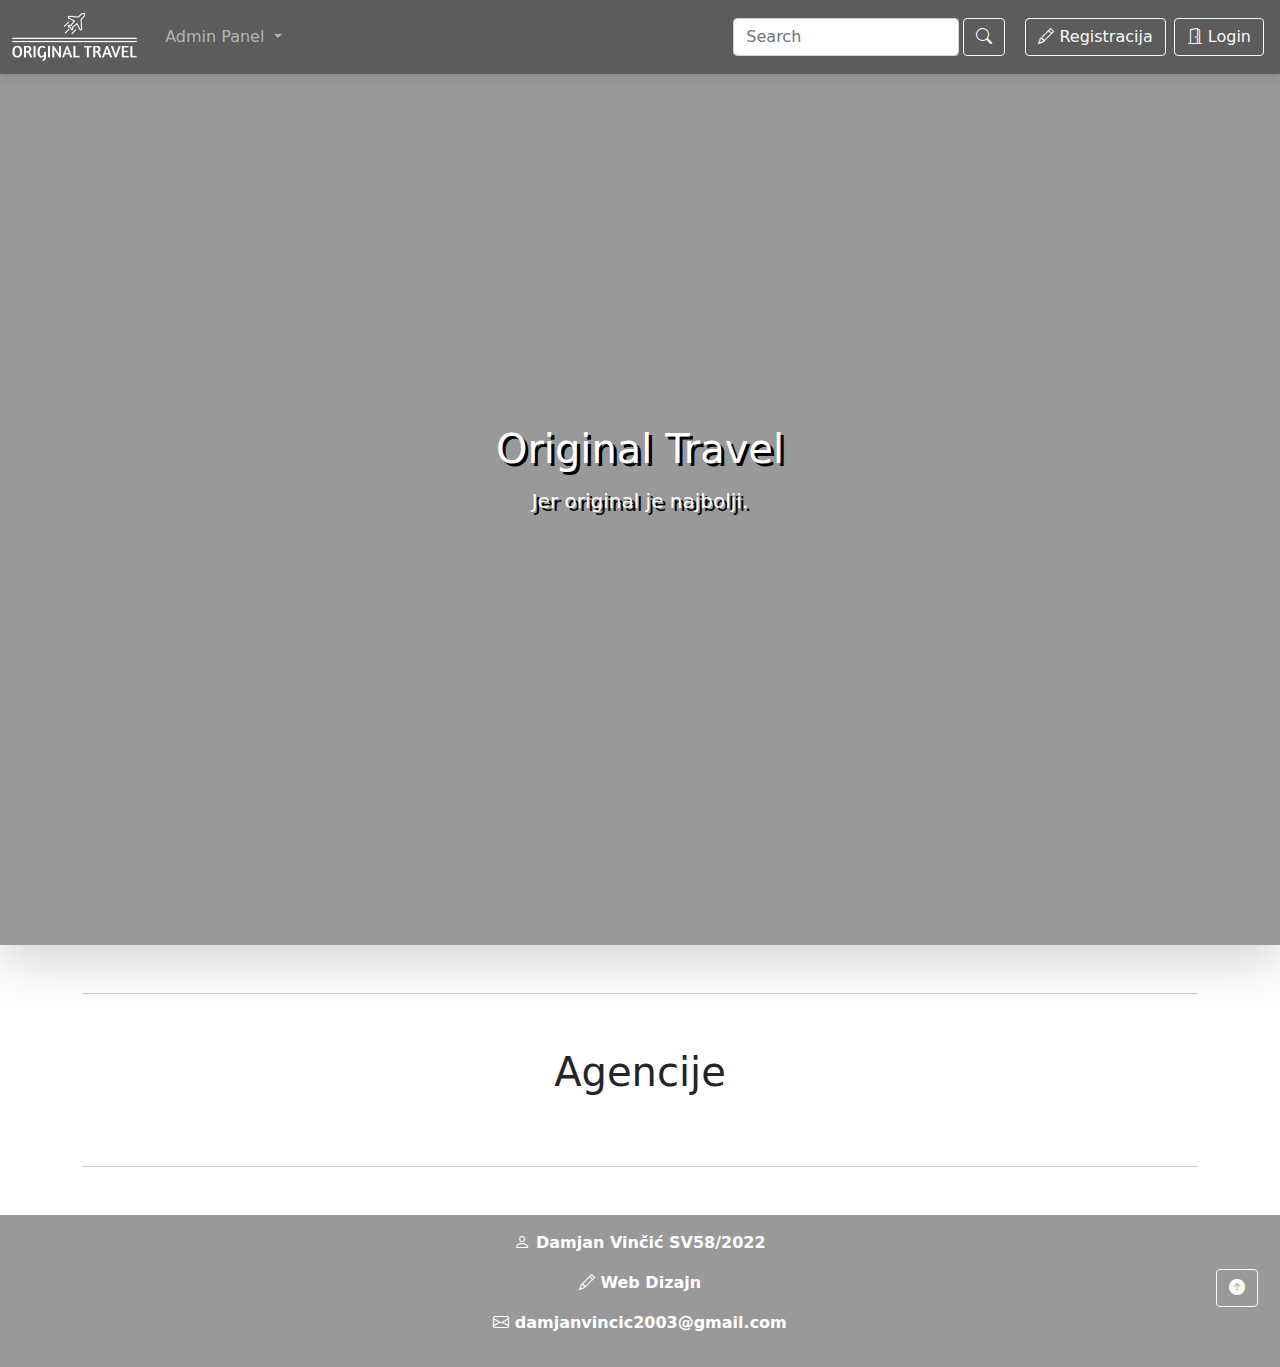
==== index.html @ 56bc0a6f "Added dynamic loading of agencies through firebase." ====
<!DOCTYPE html>
<html lang="en">
<head>
    <meta charset="UTF-8">
    <meta http-equiv="X-UA-Compatible" content="IE=edge">
    <meta name="viewport" content="width=device-width, initial-scale=1.0">
    <title>Original Travel</title>
    <link rel="stylesheet" type="text/css" href="css/mdb.min.css">
    <!-- <link href="https://cdnjs.cloudflare.com/ajax/libs/mdb-ui-kit/6.2.0/mdb.min.css" rel="stylesheet"/> -->
    <!-- <link href="https://cdn.jsdelivr.net/npm/bootstrap@5.3.0-alpha3/dist/css/bootstrap.min.css" rel="stylesheet" integrity="sha384-KK94CHFLLe+nY2dmCWGMq91rCGa5gtU4mk92HdvYe+M/SXH301p5ILy+dN9+nJOZ" crossorigin="anonymous"> -->
    <link rel="stylesheet" type="text/css" href="bootstrap-5.0.2-dist/css/bootstrap.min.css">
    <link rel="stylesheet" href="https://cdn.jsdelivr.net/npm/bootstrap-icons@1.10.4/font/bootstrap-icons.css">
    <link rel="stylesheet" type="text/css" href="css/main.css">
</head>
<body>
    <nav class="navbar navbar-expand-md navbar-dark position-absolute w-100" style="z-index: 1;">
        <div class="container-fluid">
            <a class="navbar-brand" href="index.html">
                <img src="images/original-travel-white.png" alt="" style="height: 3rem;">
            </a>
            <button class="navbar-toggler" type="button" data-bs-toggle="collapse" data-bs-target="#navbarContent" aria-controls="navbarContent" aria-expanded="false" aria-label="Toggle navigation">
                <span class="navbar-toggler-icon"></span>
            </button>
            <div class="collapse navbar-collapse text-center" id="navbarContent">
                <ul class="navbar-nav me-auto">                    
                    <li class="nav-item dropdown">
                        <a class="nav-link dropdown-toggle" href="#" id="navbarDropdown" role="button" data-bs-toggle="dropdown" aria-expanded="false">
                          Admin Panel
                        </a>
                        <ul class="dropdown-menu animate slideIn" aria-labelledby="navbarDropdown">
                          <li><a class="dropdown-item" href="admin_panel_agencies.html">Turističke agencije</a></li>
                          <li><a class="dropdown-item" href="admin_panel_users.html">Korisnici</a></li>
                          <li><a class="dropdown-item" href="admin_panel_destinations.html">Destinacije</a></li>
                        </ul>
                    </li>
                </ul>
                <form class="d-flex">
                    <input class="form-control me-1" type="search" placeholder="Search" aria-label="Search">
                    <button class="btn btn-outline-light me-3" type="submit">
                        <i class="bi bi-search"></i>
                    </button>
                </form>
                <ul class="navbar-nav">
                    <!-- <button class="btn btn-outline-light my-1 ms-1 me-3" type="button" data-bs-toggle="collapse" data-bs-target="#navbarSearch" aria-controls="navbarSearch" aria-expanded="false" aria-label="Toggle search">
                        <i class="bi bi-search"></i>
                    </button> -->
                    <li class="nav-item my-1 mx-1">
                        <!-- <a href="#" class="nav-link"><i class="bi bi-pencil"></i> Registracija</a> -->
                        <button class="btn btn-outline-light" type="button" data-mdb-toggle="modal" data-mdb-target="#registerModal"><i class="bi bi-pencil"></i> Registracija</button>
                    </li>
                    <li class="nav-item my-1 mx-1">
                        <!-- <a href="#" class="nav-link btn btn-outline-light"><i class="bi bi-door-open"></i> Login</a> -->
                        <button class="btn btn-outline-light" type="button" data-mdb-toggle="modal" data-mdb-target="#loginModal"><i class="bi bi-door-open"></i> Login</button>
                    </li>
                </ul>
            </div>
        </div>
    </nav>

    <div class="background-image shadow-lg position-relative" style="height: 105vh; z-index: -1;">
        <div class="cover" style="height: 105vh;">
            <div class="d-flex justify-content-center align-items-center h-100">
                <div class="text-white text-center" style="text-shadow: 0.2rem 0.2rem black;">
                    <h1 class="mb-3">Original Travel</h1>
                    <h5>Jer original je najbolji.</h5>
                </div>
            </div>
        </div>
    </div>

    <div class="container text-center" id="agency_list">
        <hr class="my-5"/>
        <div class="row">
            <div class="col-md">
                <p class="text-center fs-1">Agencije</p>
            </div>
        </div>
        
        <hr class="my-5"/>
    </div>

    <footer class="text-center text-white fw-bold background-image">
        <div class="cover">
            <div class="container-fluid">
                <div class="row">
                    <div class="col py-3 d-flex justify-content-center position-relative">
                        <div>
                            <p><i class="bi bi-person"></i> Damjan Vinčić SV58/2022</p>
                            <p><i class="bi bi-pencil"></i> Web Dizajn</p>
                            <p><i class="bi bi-envelope"></i> damjanvincic2003@gmail.com</p>
                        </div>
                        <a href="#" class="btn btn-outline-light mt-2 position-absolute" style="top: 30%; left: 95%;"><i class="bi bi-arrow-up-circle-fill"></i></a>
                    </div>
                </div>
            </div>
        </div>
    </footer>


    <div class="modal fade" id="registerModal" tabindex="-1" aria-labelledby="registerModalLabel" aria-hidden="true" data-mdb-backdrop="static" data-mdb-keyboard="false">
        <div class="modal-dialog modal-dialog-centered">
            <div class="modal-content">
                <div class="modal-header">
                    <h5 class="modal-title" id="registerModalLabel">Registracija</h5>
                    <button type="button" class="btn-close" data-mdb-dismiss="modal" aria-label="Close"></button>
                </div>
                <div class="modal-body">
                    <form>
                        <div class="row mb-4">
                            <div class="col">
                                <div class="form-outline">
                                    <input type="text" name="ime" id="firstname" class="form-control" />
                                    <label class="form-label" for="firstname">Ime</label>
                                </div>
                            </div>
                          <div class="col">
                                <div class="form-outline">
                                    <input type="text" name="prezime" id="lastname" class="form-control" />
                                    <label class="form-label" for="lastname">Prezime</label>
                                </div>
                          </div>
                        </div>

                        <div class="form-outline mb-4">
                            <input type="text" name="korisnickoIme" id="usernameRegister" class="form-control" />
                            <label for="usernameRegister" class="form-label">Korisnicko Ime</label>
                        </div>
                        <div class="form-outline mb-4">
                            <input type="password" name="lozinka" id="passwordRegister" class="form-control" />
                            <label for="passwordRegister" class="form-label">Lozinka</label>
                        </div>
                      
                        <div class="form-outline mb-4">
                            <input type="email" name="email" id="email" class="form-control" />
                            <label class="form-label" for="email">Email adresa</label>
                        </div>
                        
                        <div class="form-outline mb-4">
                            <input type="date" name="datumRodjenja" id="birthday" class="form-control" />
                            <!-- <label for="birthday" class="form-label">Datum rodjenja</label> -->
                        </div>

                        <div class="form-outline mb-4">
                            <input type="text" name="adresa" id="address" class="form-control" />
                            <label for="address" class="form-label">Adresa</label>
                        </div>

                        <div class="form-outline mb-4">
                            <input type="text" name="telefon" id="phone" class="form-control" />
                            <label for="phone" class="form-label">Telefon</label>
                        </div>
                      
                        <button type="submit" class="btn btn-primary btn-block mb-4">Registrujte se</button>
                    </form>
                </div>
            </div>
        </div>
    </div>

    <div class="modal fade" id="loginModal" tabindex="-1" aria-labelledby="loginModalLabel" aria-hidden="true" data-mdb-backdrop="static" data-mdb-keyboard="false">
        <div class="modal-dialog modal-dialog-centered">
            <div class="modal-content">
                <div class="modal-header">
                    <h5 class="modal-title" id="loginModalLabel">Login</h5>
                    <button type="button" class="btn-close" data-mdb-dismiss="modal" aria-label="Close"></button>
                </div>
                <div class="modal-body">
                    <form>
                        <div class="form-outline mb-4">
                            <input type="text" name="korisnickoIme" id="usernameLogin" class="form-control" />
                            <label for="usernameLogin" class="form-label">Korisnicko ime</label>
                        </div>

                        <div class="form-outline mb-4">
                            <input type="text" name="lozinka" id="passwordLogin" class="form-control /">
                            <label for="passwordLogin" class="form-label">Lozinka</label>
                        </div>

                        <p class="text-center">Nemate nalog? <a href="" data-mdb-dismiss="modal" data-mdb-toggle="modal" data-mdb-target="#registerModal">Registrujte se</a></p>
                      
                        <button type="submit" class="btn btn-primary btn-block mb-4">Ulogujte se</button>
                    </form>
                </div>
            </div>
        </div>
    </div>

    <script type="text/javascript" src="js/mdb.min.js"></script>
    <!-- <script src="https://cdn.jsdelivr.net/npm/bootstrap@5.3.0-alpha3/dist/js/bootstrap.bundle.min.js" integrity="sha384-ENjdO4Dr2bkBIFxQpeoTz1HIcje39Wm4jDKdf19U8gI4ddQ3GYNS7NTKfAdVQSZe" crossorigin="anonymous"></script> -->
    <script src="bootstrap-5.0.2-dist/js/jquery-3.3.1.min.js"></script>
    <script src="bootstrap-5.0.2-dist/js/bootstrap.bundle.min.js"></script>
    <script src="js/index.js"></script>
</body>
</html>
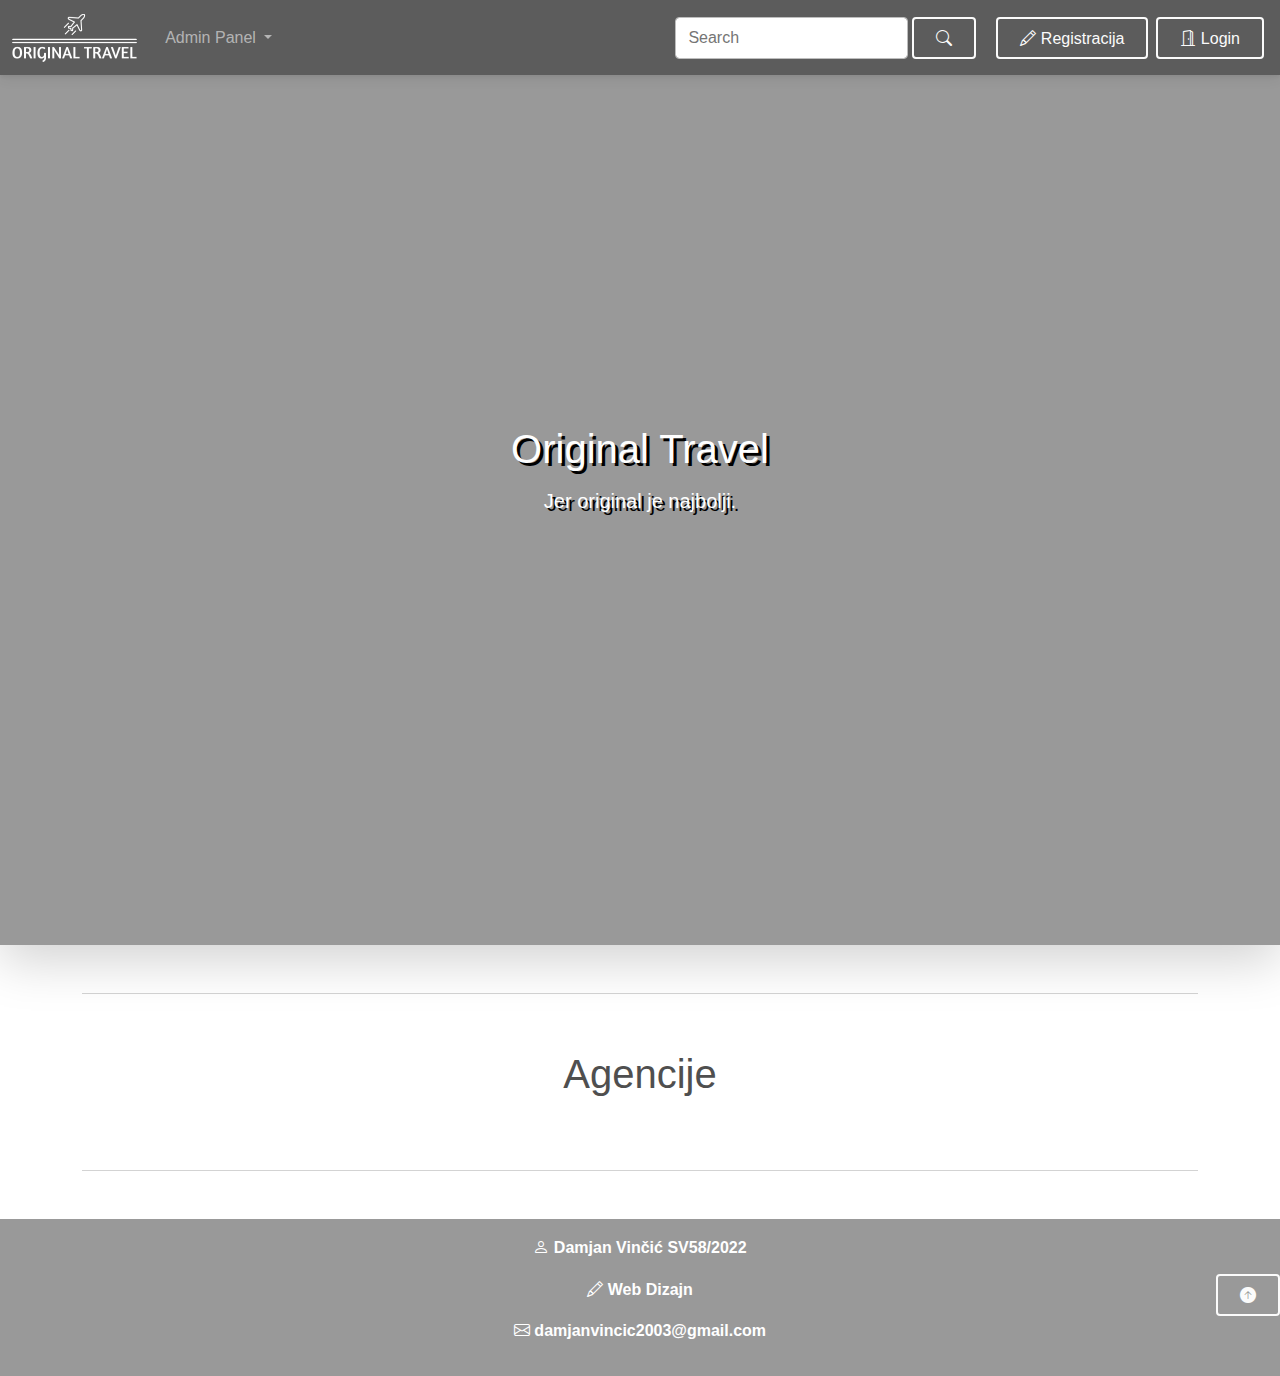
==== commit bb0807e2: "Changed imports to use Bootstrap 5.3.0" ====
--- a/index.html
+++ b/index.html
@@ -7,8 +7,8 @@
     <title>Original Travel</title>
     <link rel="stylesheet" type="text/css" href="css/mdb.min.css">
     <!-- <link href="https://cdnjs.cloudflare.com/ajax/libs/mdb-ui-kit/6.2.0/mdb.min.css" rel="stylesheet"/> -->
-    <!-- <link href="https://cdn.jsdelivr.net/npm/bootstrap@5.3.0-alpha3/dist/css/bootstrap.min.css" rel="stylesheet" integrity="sha384-KK94CHFLLe+nY2dmCWGMq91rCGa5gtU4mk92HdvYe+M/SXH301p5ILy+dN9+nJOZ" crossorigin="anonymous"> -->
-    <link rel="stylesheet" type="text/css" href="bootstrap-5.0.2-dist/css/bootstrap.min.css">
+    <link href="https://cdn.jsdelivr.net/npm/bootstrap@5.3.0-alpha3/dist/css/bootstrap.min.css" rel="stylesheet" integrity="sha384-KK94CHFLLe+nY2dmCWGMq91rCGa5gtU4mk92HdvYe+M/SXH301p5ILy+dN9+nJOZ" crossorigin="anonymous">
+    <!-- <link rel="stylesheet" type="text/css" href="bootstrap-5.0.2-dist/css/bootstrap.min.css"> -->
     <link rel="stylesheet" href="https://cdn.jsdelivr.net/npm/bootstrap-icons@1.10.4/font/bootstrap-icons.css">
     <link rel="stylesheet" type="text/css" href="css/main.css">
 </head>
@@ -186,9 +186,9 @@
     </div>
 
     <script type="text/javascript" src="js/mdb.min.js"></script>
-    <!-- <script src="https://cdn.jsdelivr.net/npm/bootstrap@5.3.0-alpha3/dist/js/bootstrap.bundle.min.js" integrity="sha384-ENjdO4Dr2bkBIFxQpeoTz1HIcje39Wm4jDKdf19U8gI4ddQ3GYNS7NTKfAdVQSZe" crossorigin="anonymous"></script> -->
+    <script src="https://cdn.jsdelivr.net/npm/bootstrap@5.3.0-alpha3/dist/js/bootstrap.bundle.min.js" integrity="sha384-ENjdO4Dr2bkBIFxQpeoTz1HIcje39Wm4jDKdf19U8gI4ddQ3GYNS7NTKfAdVQSZe" crossorigin="anonymous"></script>
     <script src="bootstrap-5.0.2-dist/js/jquery-3.3.1.min.js"></script>
-    <script src="bootstrap-5.0.2-dist/js/bootstrap.bundle.min.js"></script>
+    <!-- <script src="bootstrap-5.0.2-dist/js/bootstrap.bundle.min.js"></script> -->
     <script src="js/index.js"></script>
 </body>
 </html>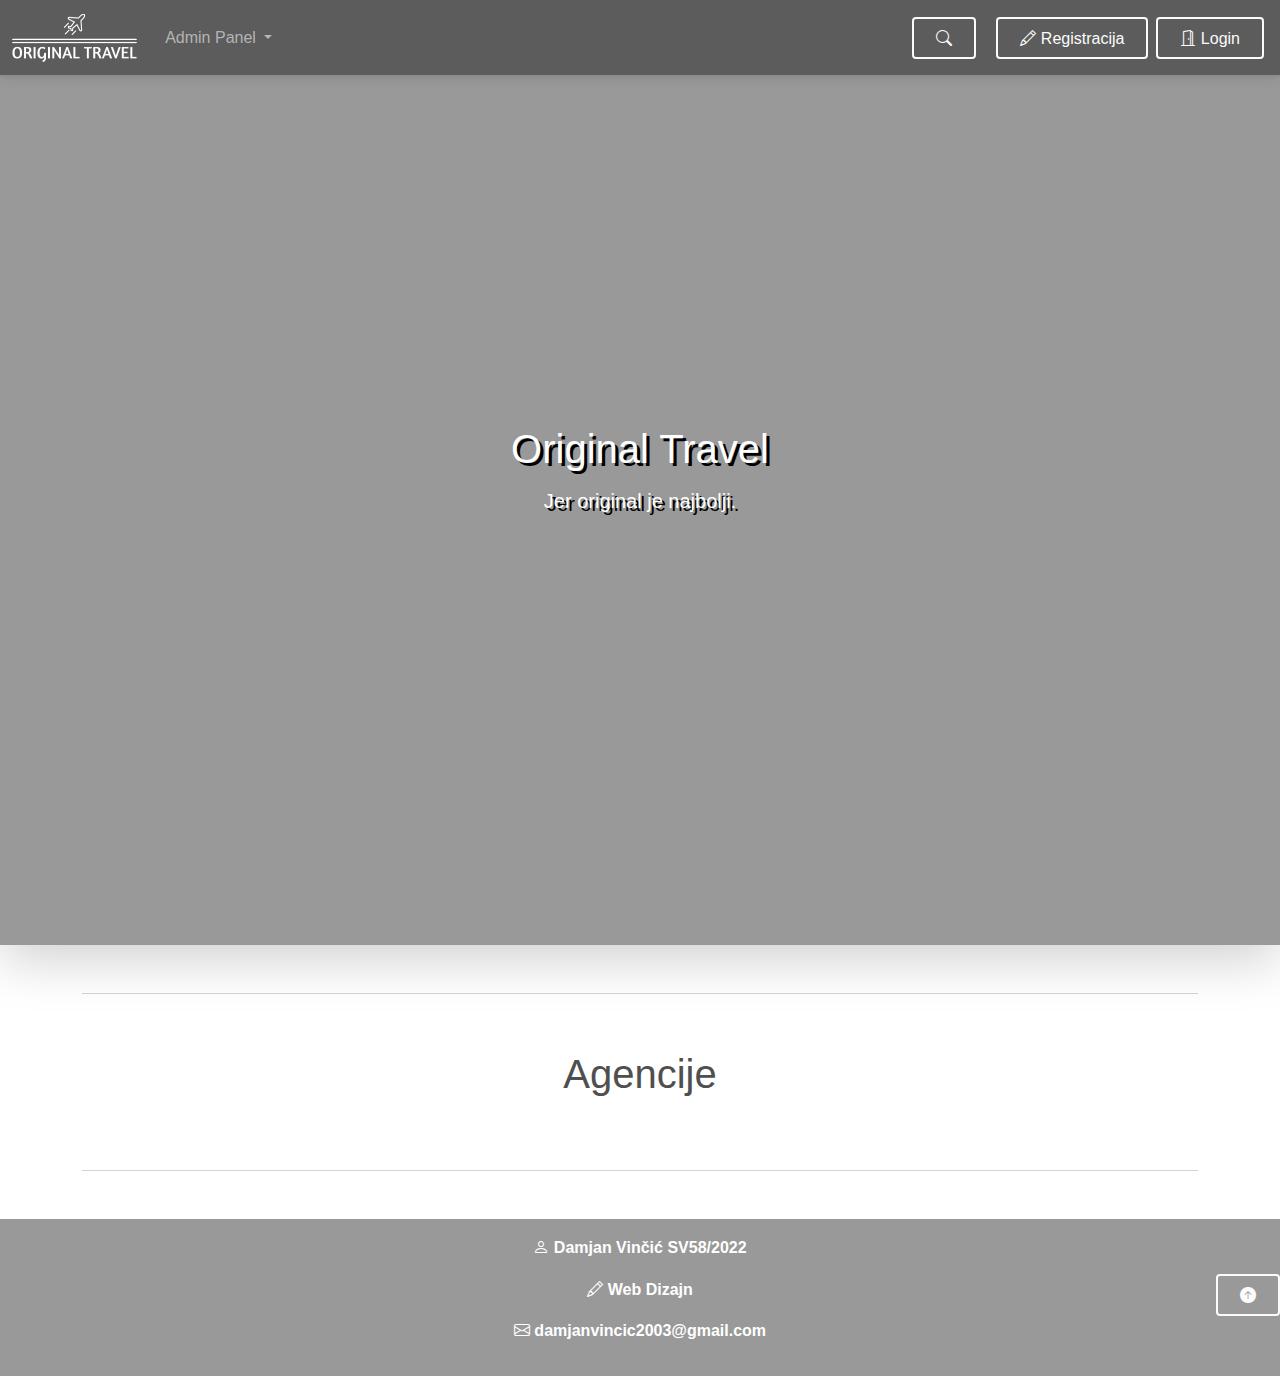
==== commit be0d5f70: "Added agency search functionality." ====
--- a/index.html
+++ b/index.html
@@ -30,16 +30,12 @@
                         <ul class="dropdown-menu animate slideIn" aria-labelledby="navbarDropdown">
                           <li><a class="dropdown-item" href="admin_panel_agencies.html">Turističke agencije</a></li>
                           <li><a class="dropdown-item" href="admin_panel_users.html">Korisnici</a></li>
-                          <li><a class="dropdown-item" href="admin_panel_destinations.html">Destinacije</a></li>
                         </ul>
                     </li>
                 </ul>
-                <form class="d-flex">
-                    <input class="form-control me-1" type="search" placeholder="Search" aria-label="Search">
-                    <button class="btn btn-outline-light me-3" type="submit">
-                        <i class="bi bi-search"></i>
-                    </button>
-                </form>
+                <button class="btn btn-outline-light me-3" type="button" data-mdb-toggle="modal" data-mdb-target="#agencySearchModal">
+                    <i class="bi bi-search"></i>
+                </button>
                 <ul class="navbar-nav">
                     <!-- <button class="btn btn-outline-light my-1 ms-1 me-3" type="button" data-bs-toggle="collapse" data-bs-target="#navbarSearch" aria-controls="navbarSearch" aria-expanded="false" aria-label="Toggle search">
                         <i class="bi bi-search"></i>
@@ -96,6 +92,9 @@
         </div>
     </footer>
 
+    <div id="alertPlaceholder" style="position: fixed; bottom: 0; left: 2rem">
+        
+    </div>
 
     <div class="modal fade" id="registerModal" tabindex="-1" aria-labelledby="registerModalLabel" aria-hidden="true" data-mdb-backdrop="static" data-mdb-keyboard="false">
         <div class="modal-dialog modal-dialog-centered">
@@ -105,48 +104,52 @@
                     <button type="button" class="btn-close" data-mdb-dismiss="modal" aria-label="Close"></button>
                 </div>
                 <div class="modal-body">
-                    <form>
+                    <form id="registerForm" class="needs-validation" novalidate>
                         <div class="row mb-4">
                             <div class="col">
                                 <div class="form-outline">
-                                    <input type="text" name="ime" id="firstname" class="form-control" />
+                                    <input type="text" name="ime" id="firstname" class="form-control" required />
                                     <label class="form-label" for="firstname">Ime</label>
+                                    <!-- <div class="invalid-feedback">Unesite ime</div> -->
                                 </div>
                             </div>
                           <div class="col">
                                 <div class="form-outline">
-                                    <input type="text" name="prezime" id="lastname" class="form-control" />
+                                    <input type="text" name="prezime" id="lastname" class="form-control" required />
                                     <label class="form-label" for="lastname">Prezime</label>
                                 </div>
                           </div>
                         </div>
 
                         <div class="form-outline mb-4">
-                            <input type="text" name="korisnickoIme" id="usernameRegister" class="form-control" />
+                            <input type="text" name="korisnickoIme" id="usernameRegister" class="form-control" required />
                             <label for="usernameRegister" class="form-label">Korisnicko Ime</label>
-                        </div>
-                        <div class="form-outline mb-4">
-                            <input type="password" name="lozinka" id="passwordRegister" class="form-control" />
+                            <!-- <div class="invalid-feedback">Korisnicko ime ne sme da sadrzi razmake</div> -->
+                            <div class="invalid-tooltip">Korisnicko ime ne sme da ima razmake</div>
+                        </div>
+                        <div class="form-outline mb-4">
+                            <input type="password" name="lozinka" id="passwordRegister" class="form-control" required />
                             <label for="passwordRegister" class="form-label">Lozinka</label>
-                        </div>
-                      
-                        <div class="form-outline mb-4">
-                            <input type="email" name="email" id="email" class="form-control" />
+                            <div class="invalid-tooltip">Lozinka mora da ima bar 8 karaktera.</div>
+                        </div>
+                      
+                        <div class="form-outline mb-4">
+                            <input type="email" name="email" id="email" class="form-control" required />
                             <label class="form-label" for="email">Email adresa</label>
                         </div>
                         
                         <div class="form-outline mb-4">
-                            <input type="date" name="datumRodjenja" id="birthday" class="form-control" />
+                            <input type="date" name="datumRodjenja" id="birthday" class="form-control" required />
                             <!-- <label for="birthday" class="form-label">Datum rodjenja</label> -->
                         </div>
 
                         <div class="form-outline mb-4">
-                            <input type="text" name="adresa" id="address" class="form-control" />
+                            <input type="text" name="adresa" id="address" class="form-control" required />
                             <label for="address" class="form-label">Adresa</label>
                         </div>
 
                         <div class="form-outline mb-4">
-                            <input type="text" name="telefon" id="phone" class="form-control" />
+                            <input type="text" name="telefon" id="phone" class="form-control" required />
                             <label for="phone" class="form-label">Telefon</label>
                         </div>
                       
@@ -165,20 +168,46 @@
                     <button type="button" class="btn-close" data-mdb-dismiss="modal" aria-label="Close"></button>
                 </div>
                 <div class="modal-body">
-                    <form>
-                        <div class="form-outline mb-4">
-                            <input type="text" name="korisnickoIme" id="usernameLogin" class="form-control" />
+                    <form id="loginForm" class="needs-validation" novalidate>
+                        <div class="form-outline mb-4">
+                            <input type="text" name="korisnickoIme" id="usernameLogin" class="form-control" required />
                             <label for="usernameLogin" class="form-label">Korisnicko ime</label>
                         </div>
 
                         <div class="form-outline mb-4">
-                            <input type="text" name="lozinka" id="passwordLogin" class="form-control /">
+                            <input type="password" name="lozinka" id="passwordLogin" class="form-control" required />
                             <label for="passwordLogin" class="form-label">Lozinka</label>
                         </div>
 
                         <p class="text-center">Nemate nalog? <a href="" data-mdb-dismiss="modal" data-mdb-toggle="modal" data-mdb-target="#registerModal">Registrujte se</a></p>
                       
                         <button type="submit" class="btn btn-primary btn-block mb-4">Ulogujte se</button>
+                    </form>
+                </div>
+            </div>
+        </div>
+    </div>
+
+    <div class="modal fade" id="agencySearchModal" tabindex="-1" aria-labelledby="agencySearchModalLabel" aria-hidden="true" data-mdb-backdrop="static" data-mdb-keyboard="false">
+        <div class="modal-dialog modal-dialog-centered">
+            <div class="modal-content">
+                <div class="modal-header">
+                    <h5 class="modal-title" id="agencySearchModalLabel">Pretraga agencija</h5>
+                    <button type="button" class="btn-close" data-mdb-dismiss="modal" aria-label="Close"></button>
+                </div>
+                <div class="modal-body">
+                    <form id="agencySearchForm" novalidate>
+                        <div class="form-outline mb-4">
+                            <input type="text" id="agencyNameSearch" class="form-control" />
+                            <label for="agencyNameSearch" class="form-label">Naziv agencije</label>
+                        </div>
+
+                        <div class="form-outline mb-4">
+                            <input type="text" id="agencyDestinationSearch" class="form-control" />
+                            <label for="agencyDestinationSearch" class="form-label">Destinacija</label>
+                        </div>
+                      
+                        <button type="submit" class="btn btn-primary btn-block mb-4">Pretražite</button>
                     </form>
                 </div>
             </div>
@@ -190,5 +219,6 @@
     <script src="bootstrap-5.0.2-dist/js/jquery-3.3.1.min.js"></script>
     <!-- <script src="bootstrap-5.0.2-dist/js/bootstrap.bundle.min.js"></script> -->
     <script src="js/index.js"></script>
+    <script src="js/login_register.js"></script>
 </body>
 </html>